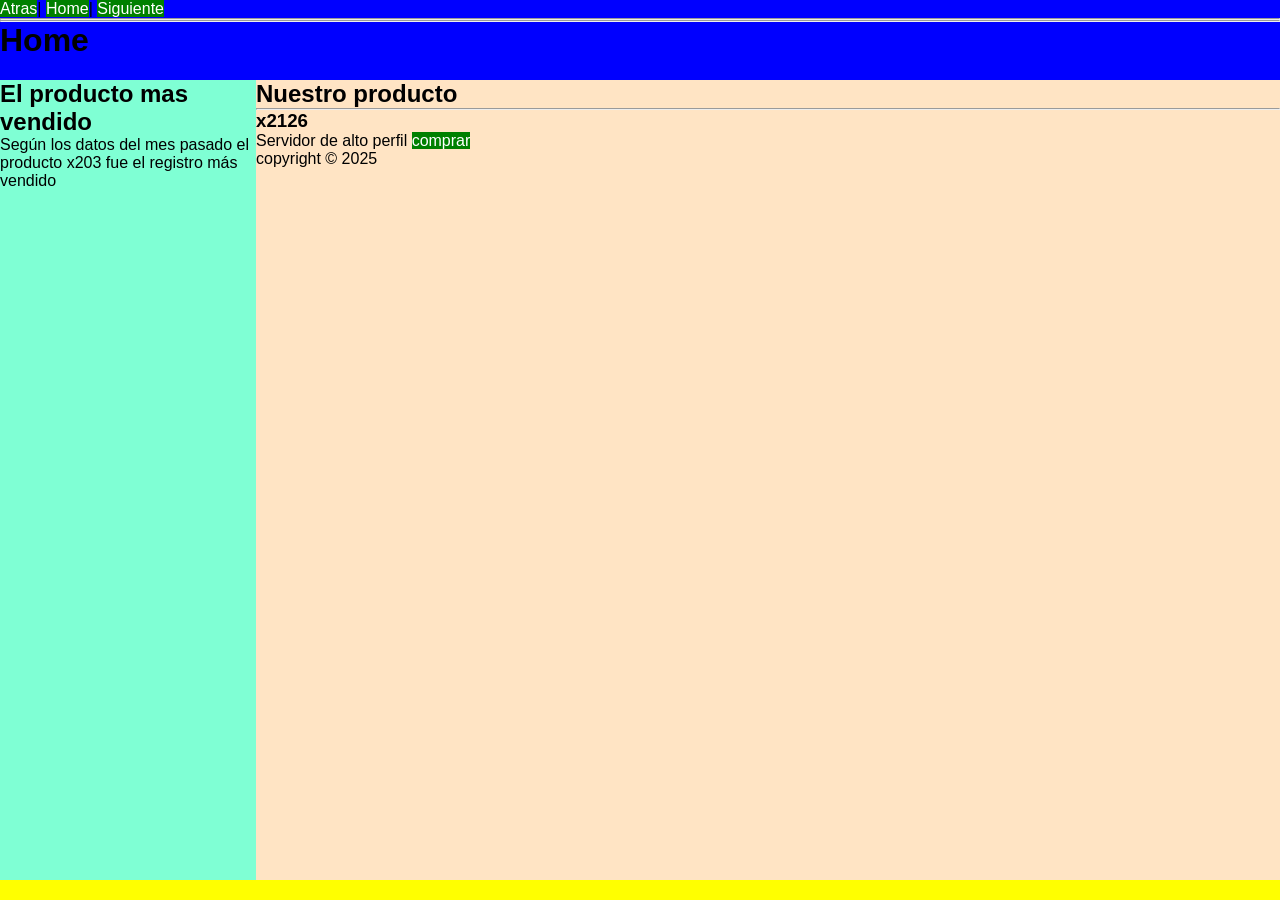
==== src/main/resources/static/index.html @ 5038d67d "Avance semana 2" ====
<!DOCTYPE html>
<!--  Esto es un comentario -->
<html>
    <head>
        <title>TechShop</title>
        <meta charset="UTF-8">      
        <link href="css/estilos.css" rel="stylesheet" type="text/css"/>
        <link href="css/menu.css" rel="stylesheet" type="text/css"/>
    </head>
    <body>
        <header>
            <nav>
                <a href="ejemplo9.html">Atras</a>|
                <a href="index.html">Home</a>|
                <a href="ejemplo2.html">Siguiente</a><hr>
            </nav>
            <hr/>
            <h1>Home</h1>
        </header>
        <aside>
            <h2> El producto mas vendido</h2>
            <p> Según los datos del mes pasado el producto x203 fue el registro más vendido</p>
        </aside>
        <section>
            <h2>Nuestro producto</h2>
            <article>
                <hr>
                <h3>x2126</h3>
                    <figure>
                        <img src=""
                        <figcaption>Servidor de alto perfil <a href = "#">comprar</a> </figcaption>
                    </figure>
            </article>
            
    <footer></footer>
    copyright &copy; 2025
    
    </body>
</html>
---- src/main/resources/static/css/estilos.css ----
/* Comentario */

* {
    box-sizing: border-box;
    margin: 0;
}

body {
    font-family: sans-serif;
    padding: 80px 20px 0;
    background-color: bisque;
}

header {
    position: fixed;
    background-color: blue;    
    top: 0;
    left: 0;
    height: 80px;
    width: 100%
}

aside {
    position: fixed;
    background-color: aquamarine;    
    top: 80px;
    left: 0;
    bottom: 20px;
    width: 20%
}

section {
    overflow-y: scroll;
    position: fixed;
    background-color: bisque;    
    top: 80px;
    left: 20%;
    bottom: 20px;
    width: 80%
}

footer {
    position: fixed;
    left: 0;
    bottom: 0;
    height: 20px;
    width: 100%;        
    text-align: center;
    background-color: yellow;
    color: red;
}

a {
    text-decoration: none;
    background-color: green;
    color: white;
}

a:hover {
    background-color: black;
    color: white;
}

tbody tr:nth-child(odd) {
    background-color: blue;
    color: white
}

tbody tr:nth-child(even) {
    background-color: black;
    color: white
}
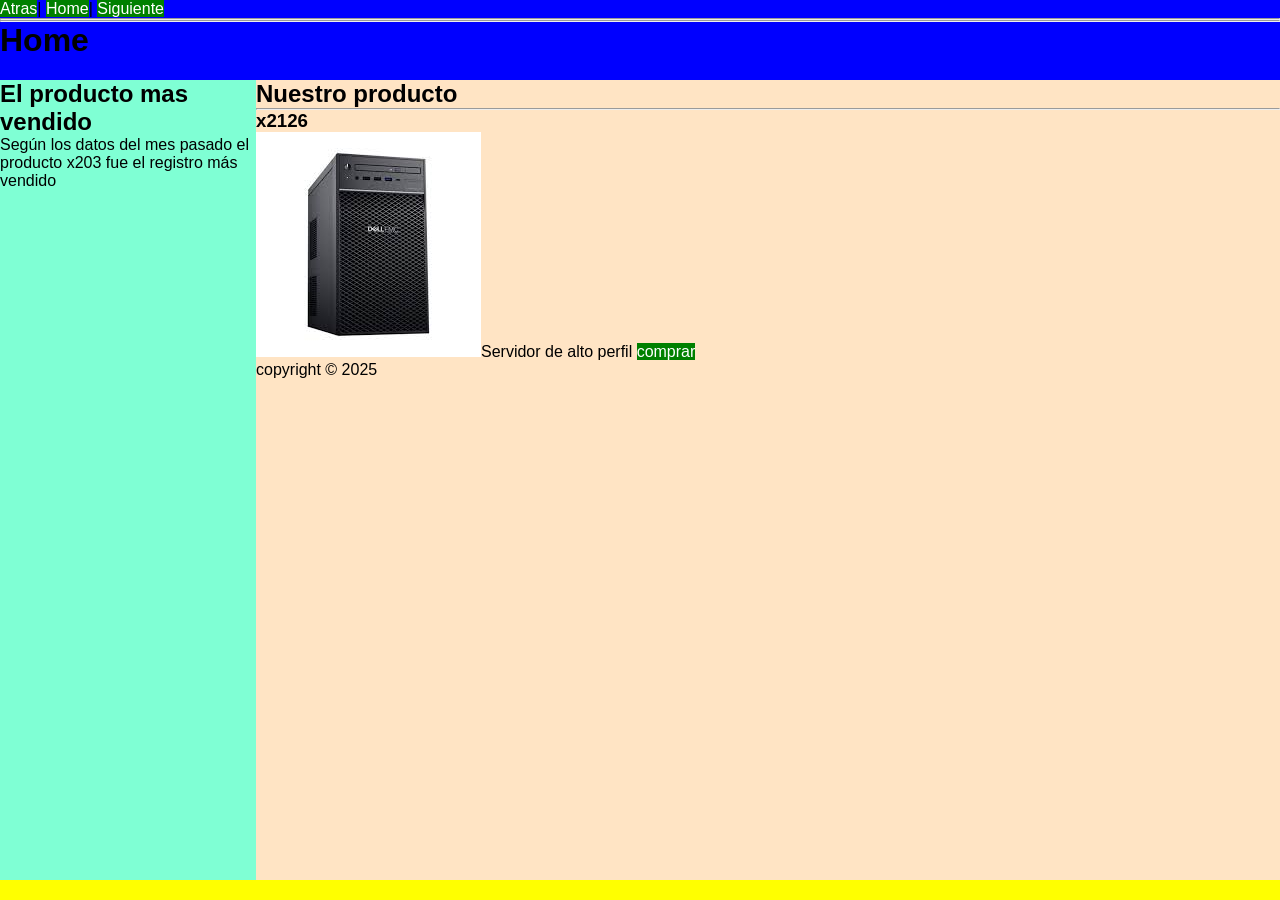
==== commit 96c6f79d: "Avance semana 3" ====
--- a/src/main/resources/static/index.html
+++ b/src/main/resources/static/index.html
@@ -27,7 +27,7 @@
                 <hr>
                 <h3>x2126</h3>
                     <figure>
-                        <img src=""
+                        <img src="[data-uri]" 
                         <figcaption>Servidor de alto perfil <a href = "#">comprar</a> </figcaption>
                     </figure>
             </article>
